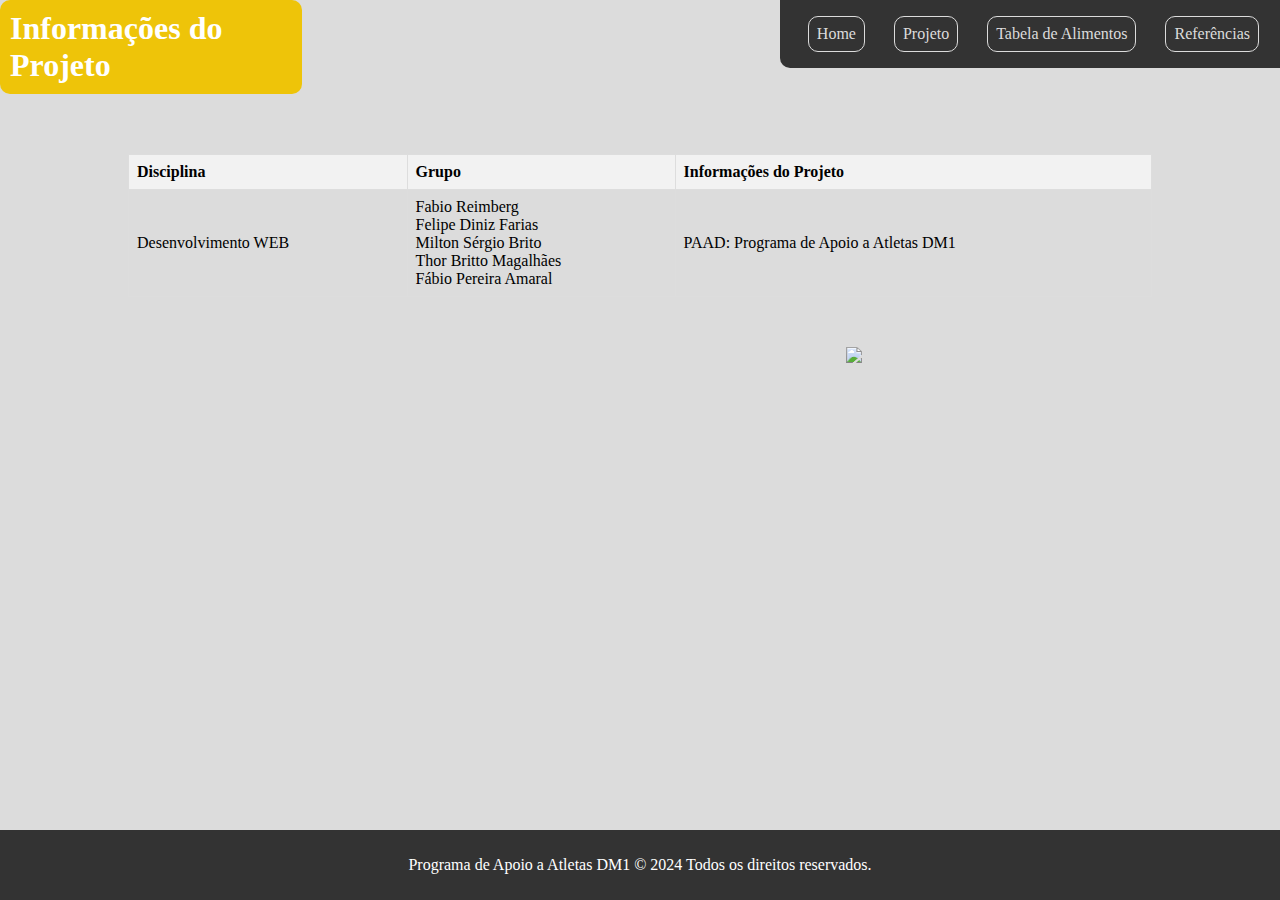
==== index.html @ bf13a5cc "Update arquivo js" ====
<!DOCTYPE html>
<html lang="pt-br">
  <head>
    <meta charset="UTF-8" />
    <meta name="viewport" content="width=device-width, initial-scale=1.0" />
    <title>Programa de Apoio a Atletas DM1</title>
    <link rel="stylesheet" href="./styles/index.css" />
    <link rel="shortcut icon" href="imagens/favicon.ico" type="image/x-icon" />
  </head>

  <body>
    <ul class="menu">
      <li><a href="./html/referencia.html">Referências</a></li>
      <li><a href="./html/tabela_alimentos.html">Tabela de Alimentos</a></li>
      <li><a href="./html/tabela.html">Projeto</a></li>
      <li><a href="./index.html">Home</a></li>
    </ul>

    <h1>Informações do Projeto</h1>
    <table>
      <tr>
        <th>Disciplina</th>
        <th>Grupo</th>
        <th>Informações do Projeto</th>
      </tr>
      <tr>
        <td>Desenvolvimento WEB</td>
        <td>
          Fabio Reimberg<br />
          Felipe Diniz Farias <br />
          Milton Sérgio Brito<br />
          Thor Britto Magalhães <br>
          Fábio Pereira Amaral
        </td>
        <td>
          <!-- Informações do Projeto -->
          <p>PAAD: Programa de Apoio a Atletas DM1</p>
        </td>
      </tr>
    </table>

    <img src="/img/projetoimag.jfif" />

    <footer>
      <p>
        Programa de Apoio a Atletas DM1 © 2024 Todos os direitos reservados.
      </p>
    </footer>
  </body>
</html>
---- styles/index.css ----
/* Estilo para garantir que não haja margens ou preenchimentos padrão */
body {
  margin: 0;
  padding: 0;
  background-color: gainsboro;
  /* Cor de fundo cinza */
}

/* Estilo para a barra de menu */
.menu {
  display: flex;
  flex-direction: row-reverse;
  list-style-type: none;
  border-bottom-left-radius: 10px;
  margin: 0;
  /* Remove os marcadores de lista */

  padding: 8px 0;
  overflow: hidden;
  background-color: #333;
  /* Cor de fundo da barra de menu */
  position: fixed;
  /* Fixa a barra de menu na tela */
  top: 0;
  /* Posiciona a barra de menu no topo da tela */
  right: 0;
  /* Posiciona a barra de menu à direita da tela */
  width: 500px;
  /* Define a largura da barra de menu */
}

/* Estilo para os itens da barra de menu */
.menu li {
  position: relative;
  float: right;
  margin-right: 8px;
  padding: 8px;
  /* Alinha os itens à direita */
}

.menu li a {
  display: block;
  color: gainsboro;
  border: gainsboro solid 1px;
  margin-right: 5px;
  border-radius: 10px;
  /* Cor do texto dos links */
  text-align: center;
  padding: 8px;
  /* Preenchimento interno dos itens */
  text-decoration: none;
  /* Remove o sublinhado dos links */
}

.menu li a:hover {
  background-color: #eec409;
  transition: 0.5s;
  /* Cor de fundo ao passar o mouse sobre os links */
}

/* Estilo para a tabela de informações do projeto */
table {
  width: 80%;
  /* Largura da tabela */
  margin: 60px auto 50px;
  /* Margens da tabela */
  border-collapse: collapse;
  /* Remove as bordas entre as células */
}

th,
td {
  border: 1px solid #dddddd;
  /* Borda das células */
  padding: 8px;
  /* Preenchimento interno das células */
  text-align: left;
}

th {
  background-color: #f2f2f2;
  /* Cor de fundo das células de cabeçalho */
}

/* Estilo para o rodapé */
footer {
  background-color: #333;
  /* Cor de fundo do rodapé */
  color: white;
  /* Cor do texto do rodapé */
  text-align: center;
  padding: 10px 0;
  /* Preenchimento interno do rodapé */
  position: fixed;
  /* Fixa o rodapé na parte inferior da tela */
  bottom: 0;
  /* Posiciona o rodapé no rodapé da tela */
  width: 100%;
  /* Largura total do rodapé */
}

/* Estilos para o h1 */
h1 {
  margin: 0;
  background-color: #eec409;
  /* Cor de fundo salmão */
  color: white;
  /* Cor do texto branco */
  padding: 10px;
  /* Preenchimento interno */
  border-radius: 10px 10px 10px 10px;
  /* Borda arredondada no canto inferior */
  width: 22%;
}

img {
  width: 30%;
  position: absolute;
  right: 50px;
  top: auto;
  z-index: 0;
}
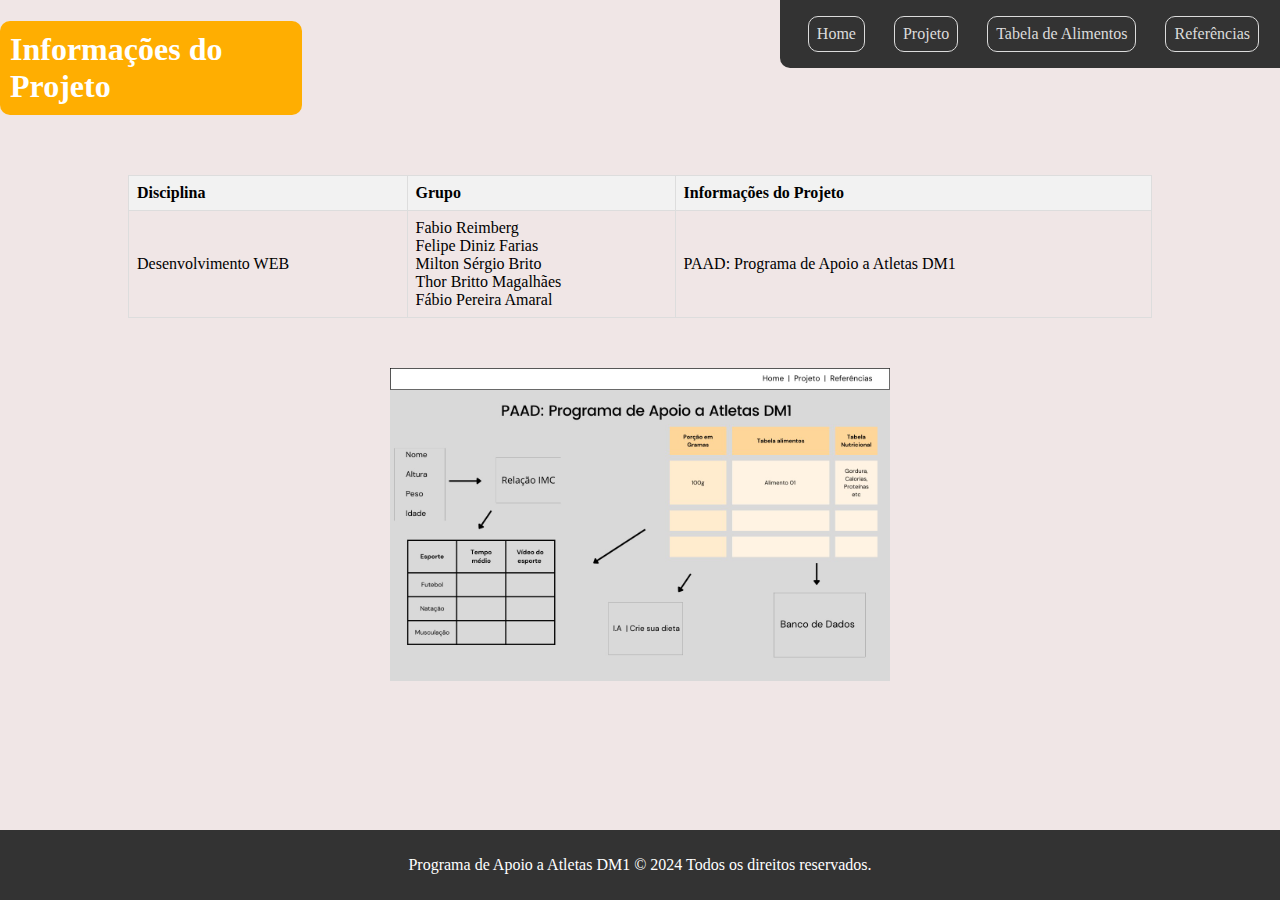
==== commit 659c9654: "junção de alterações + arquivos de imagem" ====
--- a/index.html
+++ b/index.html
@@ -5,7 +5,7 @@
     <meta name="viewport" content="width=device-width, initial-scale=1.0" />
     <title>Programa de Apoio a Atletas DM1</title>
     <link rel="stylesheet" href="./styles/index.css" />
-    <link rel="shortcut icon" href="imagens/favicon.ico" type="image/x-icon" />
+    <link rel="shortcut icon" href="img/favi.jpeg" type="image/x-icon" />
   </head>
 
   <body>
@@ -29,7 +29,7 @@
           Fabio Reimberg<br />
           Felipe Diniz Farias <br />
           Milton Sérgio Brito<br />
-          Thor Britto Magalhães <br>
+          Thor Britto Magalhães <br />
           Fábio Pereira Amaral
         </td>
         <td>
@@ -39,7 +39,9 @@
       </tr>
     </table>
 
-    <img src="/img/projetoimag.jfif" />
+    <div class="img-container">
+      <img src="/img/prototipo.jpeg" />
+    </div>
 
     <footer>
       <p>
--- a/styles/index.css
+++ b/styles/index.css
@@ -2,7 +2,7 @@
 body {
   margin: 0;
   padding: 0;
-  background-color: gainsboro;
+  background-color: #f0e6e6;
   /* Cor de fundo cinza */
 }
 
@@ -42,6 +42,7 @@
   display: block;
   color: gainsboro;
   border: gainsboro solid 1px;
+  font-weight: 500;
   margin-right: 5px;
   border-radius: 10px;
   /* Cor do texto dos links */
@@ -101,8 +102,7 @@
 
 /* Estilos para o h1 */
 h1 {
-  margin: 0;
-  background-color: #eec409;
+  background-color: rgb(255, 174, 1);
   /* Cor de fundo salmão */
   color: white;
   /* Cor do texto branco */
@@ -113,10 +113,15 @@
   width: 22%;
 }
 
+.img-container {
+  display: flex;
+  justify-content: center;
+  align-items: center;
+  height: auto;
+  margin-bottom: 100px;
+}
+
 img {
-  width: 30%;
-  position: absolute;
-  right: 50px;
-  top: auto;
-  z-index: 0;
+  width: 500px;
+  height: fit-content;
 }
